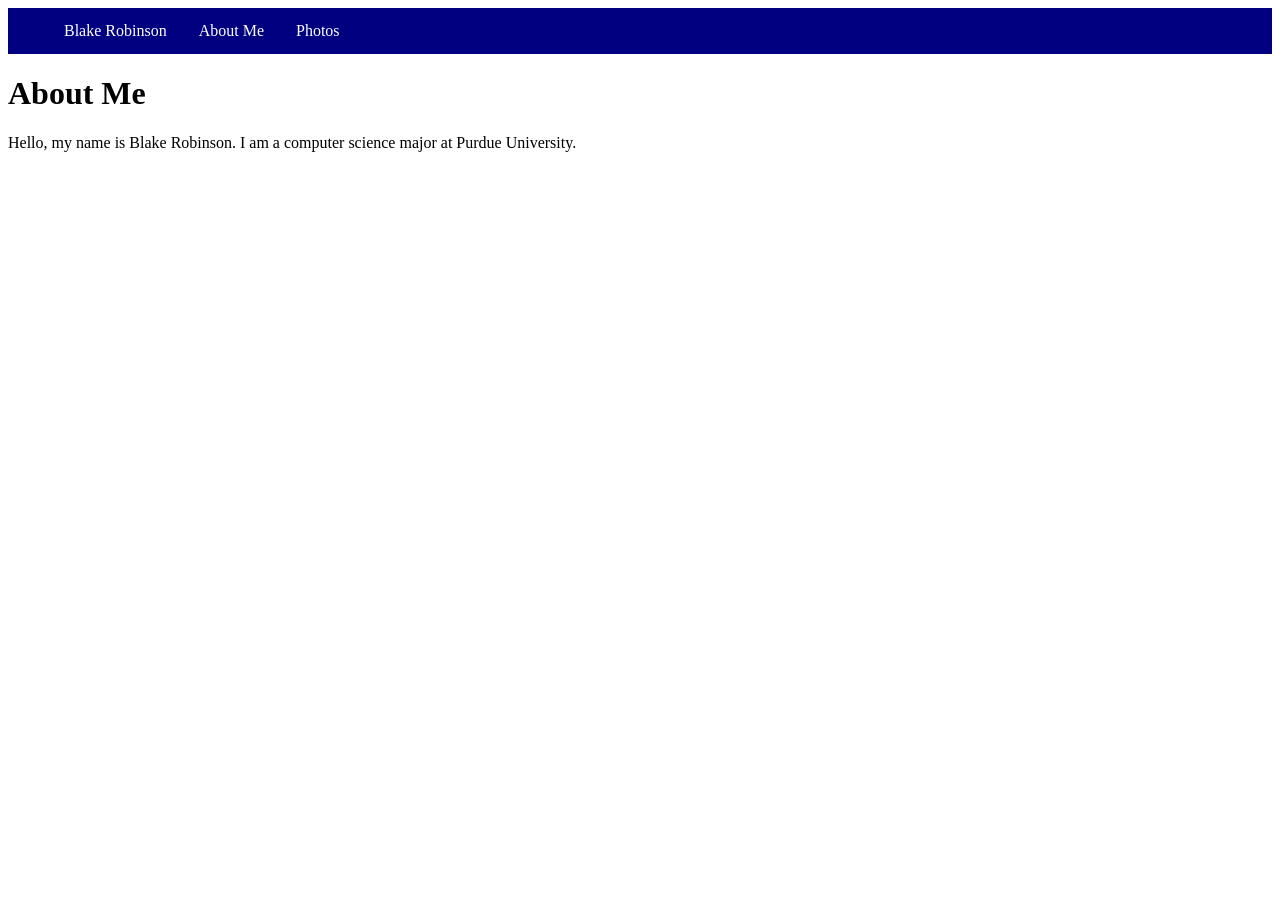
==== Pages/About-me.html @ 8d69fd98 "Updates to all pages" ====
<html>
    <head>
        <title>Blake Robinson</title>
        <meta charset="UTF-8">
        <meta name="viewport" content="width=device-width, initial-scale=1.0">
        <link rel="stylesheet" href="../styles.css">
        <link rel="icon" type="images/x-icon" href="images/PocketKinGs.ico">
    </head>
    <body>
        <header>
            <nav>
                <ul>
                    <li><a href="#">Blake Robinson</a></li>
                    <li><a href="/NetworkCloud/Pages/About-me.html">About Me</a></li>
                    <li><a href="/NetworkCloud/Pages/Photos.html">Photos</a></li>
                </ul>
            </nav>
        </header>
        <main>
            <h1>About Me</h1>
            <p>Hello, my name is Blake Robinson. I am a computer science major at Purdue University. </p>
        </main>
    </body>
</html>
---- styles.css ----
ul {
    list-style-type: none;
    padding: -10;
    margin: 0;
    overflow: hidden;
    background-color: navy;
}

ul li {
    float: left;
}

ul li a {
    display: block;
    color: white;
    text-align: center;
    padding: 14px 16px;
    text-decoration: none;
}

ul li a:hover {
    background-color: darkblue;
}
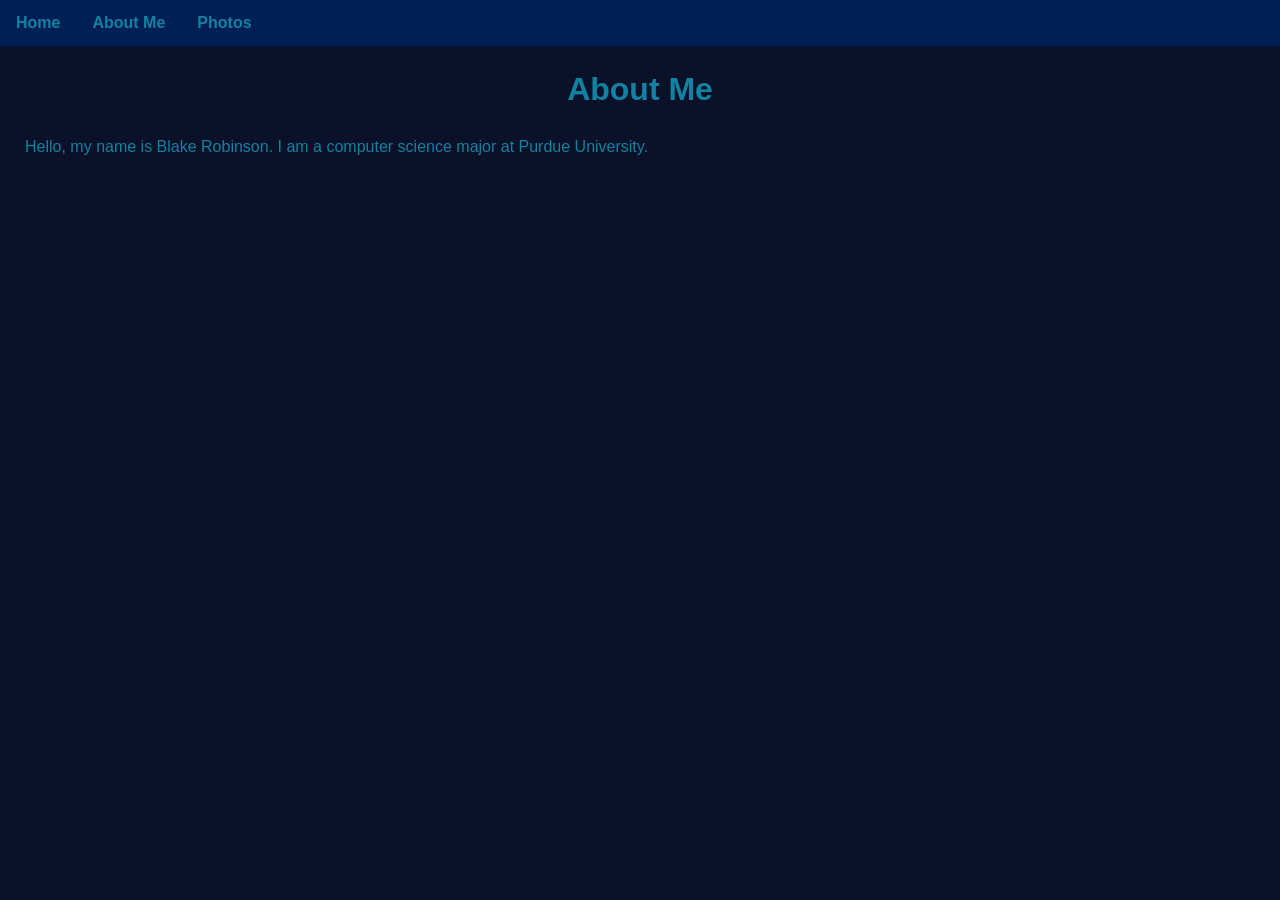
==== commit b4b76701: "Edit Header" ====
--- a/Pages/About-me.html
+++ b/Pages/About-me.html
@@ -10,8 +10,8 @@
         <header>
             <nav>
                 <ul>
-                    <li><a href="#">Blake Robinson</a></li>
-                    <li><a href="/NetworkCloud/Pages/About-me.html">About Me</a></li>
+                    <li><a href="/NetworkCloud">Home</a></li>
+                    <li><a href="#">About Me</a></li>
                     <li><a href="/NetworkCloud/Pages/Photos.html">Photos</a></li>
                 </ul>
             </nav>
--- a/styles.css
+++ b/styles.css
@@ -1,9 +1,36 @@
+* {
+    margin: 0;
+    padding: 0;
+}
+
+html {
+    font-family: Arial, sans-serif;
+    margin: 0;
+    padding: 0;
+    background-color: #0a1128;
+    color: #1282a2;
+}
+
+main {
+    margin: 20px;
+    padding: 5px;
+}
+
+h1 {
+    text-align: center;
+    margin-bottom: 30px;
+}
+
+h2 {
+    margin-bottom: 15px;
+}
+
 ul {
     list-style-type: none;
-    padding: -10;
+    padding: 0;
     margin: 0;
     overflow: hidden;
-    background-color: navy;
+    background-color: #001f54;
 }
 
 ul li {
@@ -12,12 +39,19 @@
 
 ul li a {
     display: block;
-    color: white;
+    font-weight: bold;
+    color: #1282a2;
     text-align: center;
     padding: 14px 16px;
     text-decoration: none;
 }
 
 ul li a:hover {
-    background-color: darkblue;
+    background-color: #1282a2;
+    color: #034078;
+}
+
+ul li a:active {
+    background-color: #034078;
+    color: #1282a2;
 }
